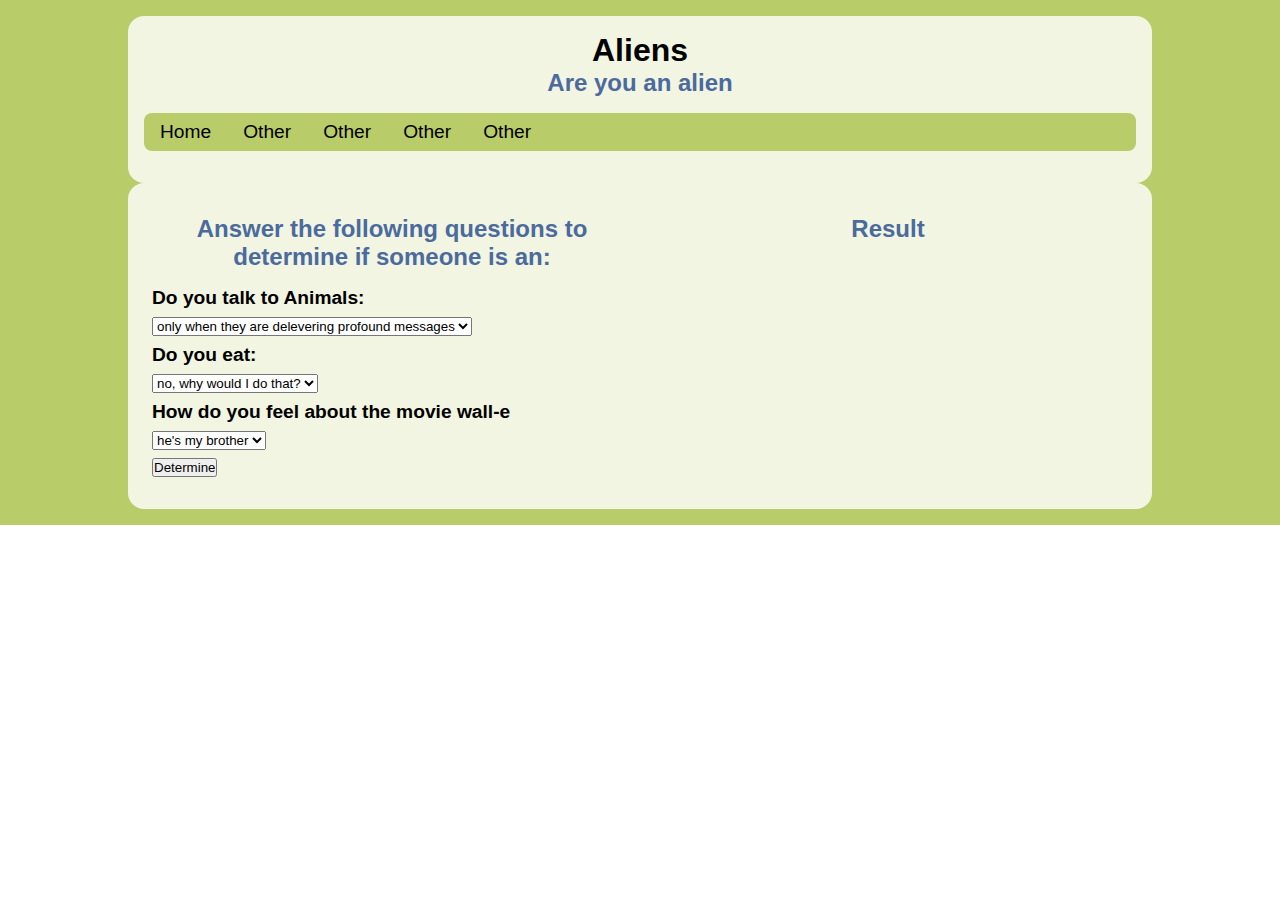
==== KT/default.html @ f63a2e0e "test" ====
<!DOCTYPE html>
<html lang="en">
  <head>
    <meta charset="UTF-8" />
    <meta http-equiv="X-UA-Compatible" content="IE=edge" />
    <meta name="viewport" content="width=device-width, initial-scale=1.0" />
    <title>Test 07/12/2021 - Web</title>
    <link rel="stylesheet" href="./css/style.css">
  </head>
  <body>
      <!-- Header -->
    <header class="header">
      <div class="container">
        <h1><a href="./default.html">Aliens</a></h1>
        <h2>Are you an alien</h2>
        <nav class="navigation">
          <ul class="menu">
            <li class="menu-item"><a href="./index.html">Home</a></li>
            <li class="menu-item"><a href="./index.html">Other</a></li>
            <li class="menu-item"><a href="./index.html">Other</a></li>
            <li class="menu-item"><a href="./index.html">Other</a></li>
            <li class="menu-item"><a href="./index.html">Other</a></li>
          </ul>
        </nav>
      </div>

      <!-- Default -->
      <section class="default">
        <div class="container">
          <div class="default-container">
            <div class="default-quiz">
              <h2 class="default-heading">
                Answer the following questions to determine if someone is an:
              </h2>
              <div class="default-question">
                <h5>Do you talk to Animals:</h5>
                <select class="defaultAns">
                  <option selected>
                    only when they are delevering profound messages
                  </option>
                  <option>other 1</option>
                  <option>other 2</option>
                </select>
              </div>
              <div class="default-question">
                <h5>Do you eat:</h5>
                <select class="defaultAns">
                  <option selected>no, why would I do that?</option>
                  <option>other 1</option>
                  <option>other 2</option>
                </select>
              </div>
              <div class="default-question">
                <h5>How do you feel about the movie wall-e</h5>
                <select class="defaultAns">
                  <option selected>he's my brother</option>
                  <option>other 1</option>
                  <option>other 2</option>
                </select>
              </div>
              <button id="determine">Determine</button>
            </div>
  
            <div class="default-result">
              <h2 class="default-heading">Result</h2>
              <div class="default-box"></div>
            </div>
          </div>
        </div>
      </section>
    </header>

    <script src="./js/default.js"></script>
  </body>
</html>
---- KT/css/style.css ----
* {
  margin: 0;
  padding: 0;
}
body {
  font-family: sans-serif;
}
.container {
  margin: 0 auto;
}

/* Header */
.header {
  padding: 1rem 10%;
  background-color: #b8cc69;
}
.header .container {
  padding: 1rem 0;
  border-radius: 1rem;
  background-color: rgba(255, 255, 255, 0.8);
}
.header h1 a {
  display: block;
  text-decoration: none;
  text-align: center;
  color: black;
}
.header h2 {
  text-align: center;
  color: #4b6a9d;
}
/* Navigation */
.navigation {
  padding: 1rem;
}
.menu {
  display: flex;
  align-items: center;
  list-style: none;
  background-color: #b8cc69;
  border-radius: 0.5rem;
}
.menu-item a {
  display: inline-block;
  text-decoration: none;
  color: black;
  padding: 0.5rem 1rem;
  font-size: 1.2rem;
  border-radius: 0.5rem;
}

/* Default */
.default-container {
  display: flex;
  gap: 1rem;
  padding: 1rem 1.5rem;
}

.default-quiz,
.default-result {
  flex-basis: 100%;
}

.default-heading {
  margin-bottom: 1rem;
}

.default-question {
  margin-bottom: 0.5rem;
}

.default-question h5 {
  font-size: 1.2rem;
  margin-bottom: 0.5rem;
}

.default-img {
  margin-left: 190px;
  width: 220px;
  height: 220px;
  object-fit: cover;
}
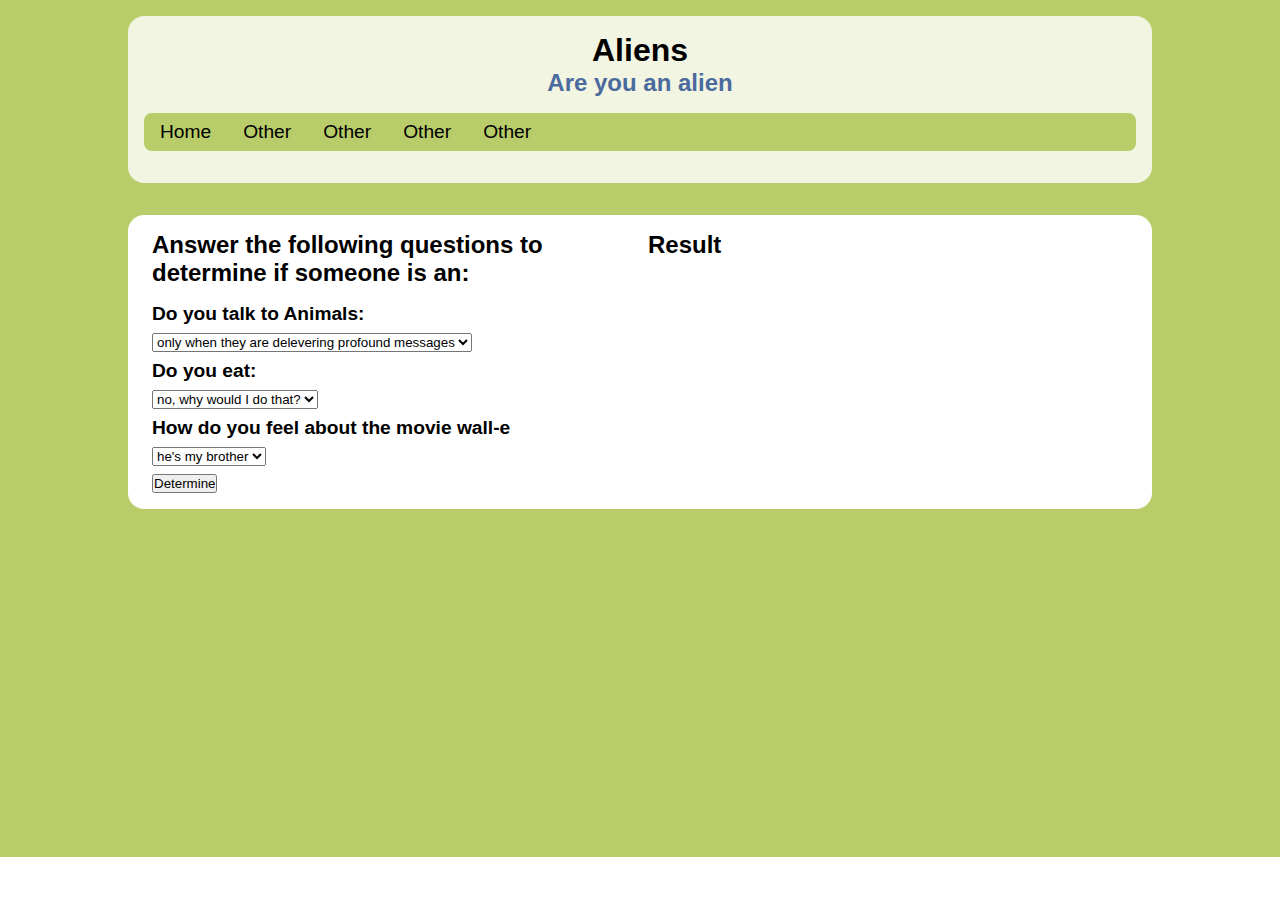
==== commit cb8e230f: "fix bai test" ====
--- a/KT/default.html
+++ b/KT/default.html
@@ -23,52 +23,51 @@
           </ul>
         </nav>
       </div>
+    </header>
+    <!-- Default -->
+    <section class="default">
+      <div class="container">
+        <div class="default-container">
+          <div class="default-quiz">
+            <h2 class="default-heading">
+              Answer the following questions to determine if someone is an:
+            </h2>
+            <div class="default-question">
+              <h5>Do you talk to Animals:</h5>
+              <select class="defaultAns">
+                <option selected>
+                  only when they are delevering profound messages
+                </option>
+                <option>other 1</option>
+                <option>other 2</option>
+              </select>
+            </div>
+            <div class="default-question">
+              <h5>Do you eat:</h5>
+              <select class="defaultAns">
+                <option selected>no, why would I do that?</option>
+                <option>other 1</option>
+                <option>other 2</option>
+              </select>
+            </div>
+            <div class="default-question">
+              <h5>How do you feel about the movie wall-e</h5>
+              <select class="defaultAns">
+                <option selected>he's my brother</option>
+                <option>other 1</option>
+                <option>other 2</option>
+              </select>
+            </div>
+            <button id="determine">Determine</button>
+          </div>
 
-      <!-- Default -->
-      <section class="default">
-        <div class="container">
-          <div class="default-container">
-            <div class="default-quiz">
-              <h2 class="default-heading">
-                Answer the following questions to determine if someone is an:
-              </h2>
-              <div class="default-question">
-                <h5>Do you talk to Animals:</h5>
-                <select class="defaultAns">
-                  <option selected>
-                    only when they are delevering profound messages
-                  </option>
-                  <option>other 1</option>
-                  <option>other 2</option>
-                </select>
-              </div>
-              <div class="default-question">
-                <h5>Do you eat:</h5>
-                <select class="defaultAns">
-                  <option selected>no, why would I do that?</option>
-                  <option>other 1</option>
-                  <option>other 2</option>
-                </select>
-              </div>
-              <div class="default-question">
-                <h5>How do you feel about the movie wall-e</h5>
-                <select class="defaultAns">
-                  <option selected>he's my brother</option>
-                  <option>other 1</option>
-                  <option>other 2</option>
-                </select>
-              </div>
-              <button id="determine">Determine</button>
-            </div>
-  
-            <div class="default-result">
-              <h2 class="default-heading">Result</h2>
-              <div class="default-box"></div>
-            </div>
+          <div class="default-result">
+            <h2 class="default-heading">Result</h2>
+            <div class="default-box"></div>
           </div>
         </div>
-      </section>
-    </header>
+      </div>
+    </section>
 
     <script src="./js/default.js"></script>
   </body>
--- a/KT/css/style.css
+++ b/KT/css/style.css
@@ -4,6 +4,7 @@
 }
 body {
   font-family: sans-serif;
+  min-height: 100vh;
 }
 .container {
   margin: 0 auto;
@@ -50,10 +51,17 @@
 }
 
 /* Default */
+.default {
+  height: 69.5vh;
+  padding: 1rem 10%;
+  background-color: #b8cc69;
+}
 .default-container {
   display: flex;
   gap: 1rem;
   padding: 1rem 1.5rem;
+  background-color: white;
+  border-radius: 1rem;
 }
 
 .default-quiz,
